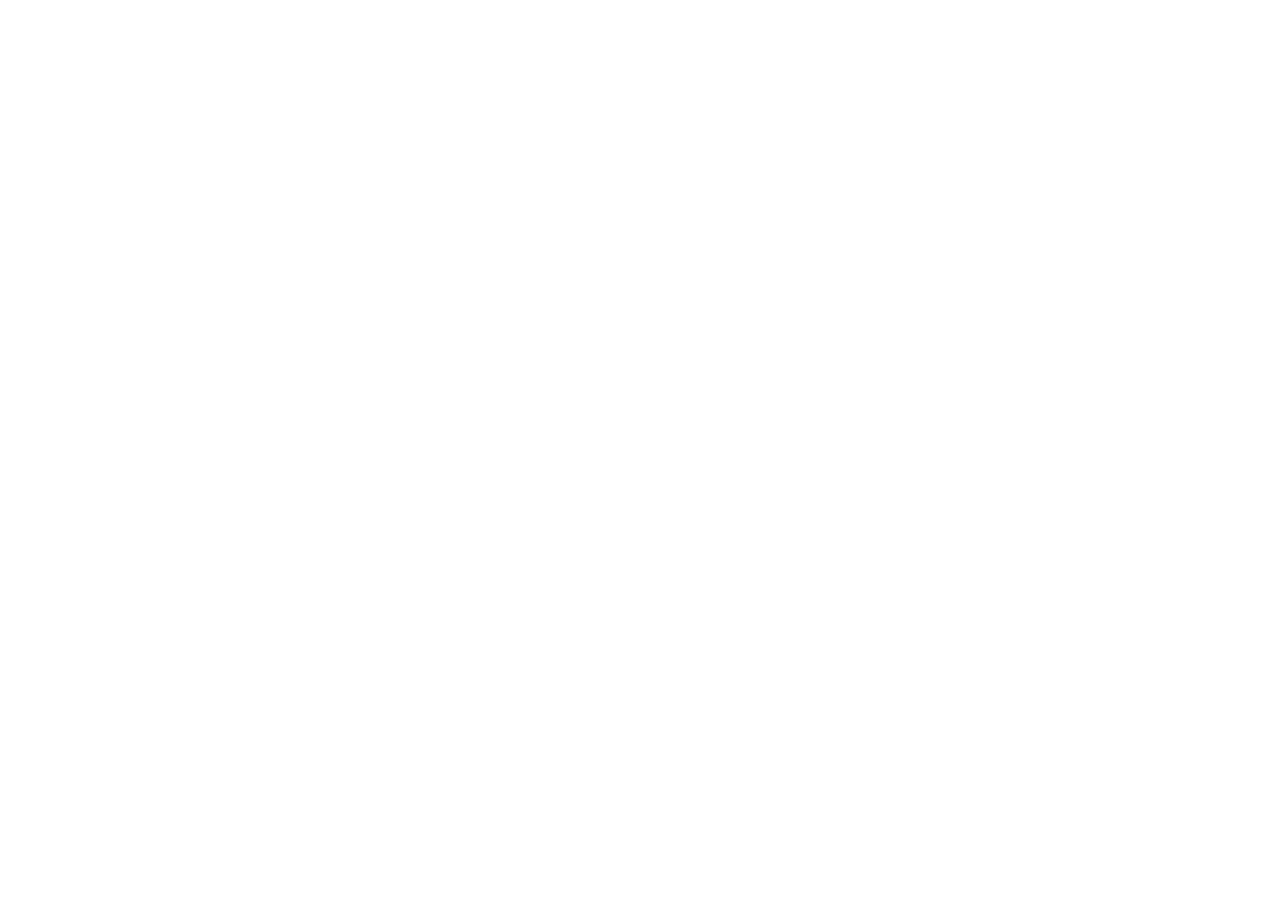
==== 04_ソースコード/トップ画面/search.html @ 007b51c5 "検索結果画面" ====
<!DOCTYPE html>
<html lang="ja">
<head>
    <meta charset="UTF-8">
    <meta http-equiv="X-UA-Compatible" content="IE=edge">
    <meta name="viewport" content="width=device-width, initial-scale=1.0">
    <script src="https://yubinbango.github.io/yubinbango/yubinbango.js" charset="UTF-8"></script>
    <link rel="stylesheet" href="https://cdn.jsdelivr.net/npm/bootstrap@5.2.3/dist/css/bootstrap.min.css" integrity="sha384-rbsA2VBKQhggwzxH7pPCaAqO46MgnOM80zW1RWuH61DGLwZJEdK2Kadq2F9CUG65" crossorigin="anonymous">
    <link rel="stylesheet" href="./css/style.css">
    <title>検索結果画面</title>
</head>
<body>
    
</body>
</html>
---- 04_ソースコード/トップ画面/css/style.css ----
.moji{
    color: #000000;
  }

  .nav-item{
    font-size: 20px;
    font-weight: bold;
  }
/* nameクラスの文字の大きさや太さ、位置配置、リンクの線を消すなど */
  .name{
    margin-right: 1em;
    font-size: 17px;
    font-weight: bold;
    text-decoration: none;
    color: #000000;
  }

  /* aリンクのclassの名前がnameの場合カーソルを合わせると色が変わる */
  a.name:hover{
    color: #0000cd;
  }

  .thred-link{
    text-decoration: none;
    color: #000000;
  }
  a.thred-link:hover{
    color: #0000cd;
  }

  .zikan{
    margin-left: 5%;
  }
  .text{
     background-color: #ffffff; 
  }
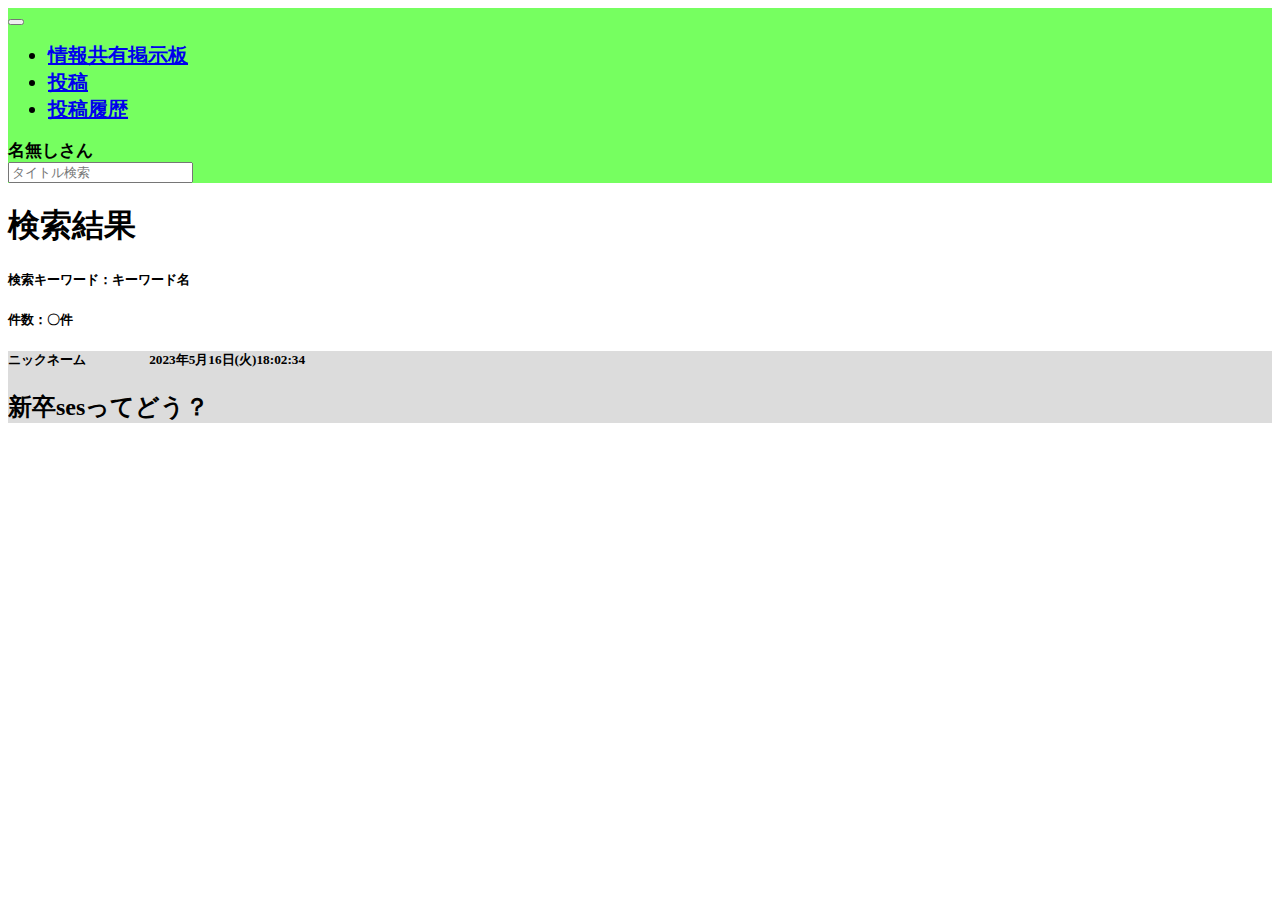
==== commit 35fa1952: "検索結果画面完成" ====
--- a/04_ソースコード/トップ画面/search.html
+++ b/04_ソースコード/トップ画面/search.html
@@ -10,6 +10,49 @@
     <title>検索結果画面</title>
 </head>
 <body>
-    
+    <nav class="navbar navbar-expand-md navbar-dark" aria-label="Fourth navbar example" style="background-color:#76FF60">
+    <div class="container-fluid">
+      <!-- <a class="navbar-brand" href="#"><img src="../img/rogo b t.png" width="20%"></a> -->
+      <button class="navbar-toggler" type="button" data-bs-toggle="collapse" data-bs-target="#navbarsExample04" aria-controls="navbarsExample04" aria-expanded="false" aria-label="Toggle navigation">
+        <span class="navbar-toggler-icon"></span>
+      </button>
+
+      <div class="collapse navbar-collapse" id="navbarsExample04">
+        <ul class="navbar-nav me-auto mb-2 mb-md-0">
+          <!-- <li class="nav-item">
+            <a class="nav-link active" aria-current="page" href="./catalog.html"><font size="5">トップ</font></a>
+          </li> -->
+          <li class="nav-item">
+            <a class="text-black nav-link" href="#">情報共有掲示板</a>
+          </li>
+          <li class="nav-item">
+            <a class="text-black nav-link" href="#">投稿</a>
+          </li>
+          <li class="nav-item">
+            <a class="text-black nav-link " href="./login.html">投稿履歴</a>
+          </li>
+        </ul>
+        <a href="#" class="name">名無しさん</a>
+        <form role="search">
+          <input class="form-control" type="search" placeholder="タイトル検索" aria-label="Search">
+        </form>
+      </div>
+    </div>
+  </nav>
+<div class="row">
+    <h1 class="mt-4 offset-1">検索結果</h1>
+    <h5 class="mt-2 offset-1">検索キーワード：キーワード名</h5>
+    <h5 class="mt-2 offset-1">件数：〇件</h5>
+    <div class="card offset-1 col-10 card-box mt-3">
+        <a href="#" class="thred-link">
+          <div class="card-body">
+            <h5 class="nikku-name">ニックネーム<span class="zikan">2023年5月16日(火)18:02:34</span></h5>
+            <h2 class="card-title">新卒sesってどう？</h2>
+          </div>
+        </a>
+    </div>
+</div>
+
+  <script src="https://cdn.jsdelivr.net/npm/bootstrap@5.1.3/dist/js/bootstrap.bundle.min.js" integrity="sha384-ka7Sk0Gln4gmtz2MlQnikT1wXgYsOg+OMhuP+IlRH9sENBO0LRn5q+8nbTov4+1p" crossorigin="anonymous"></script>
 </body>
 </html>--- a/04_ソースコード/トップ画面/css/style.css
+++ b/04_ソースコード/トップ画面/css/style.css
@@ -33,4 +33,14 @@
   }
   .text{
      background-color: #ffffff; 
+  }
+
+  .card-title{
+    overflow: hidden;
+    text-overflow: ellipsis;
+    white-space: nowrap;
+  }
+
+  .card{
+    background-color: #dcdcdc;
   }